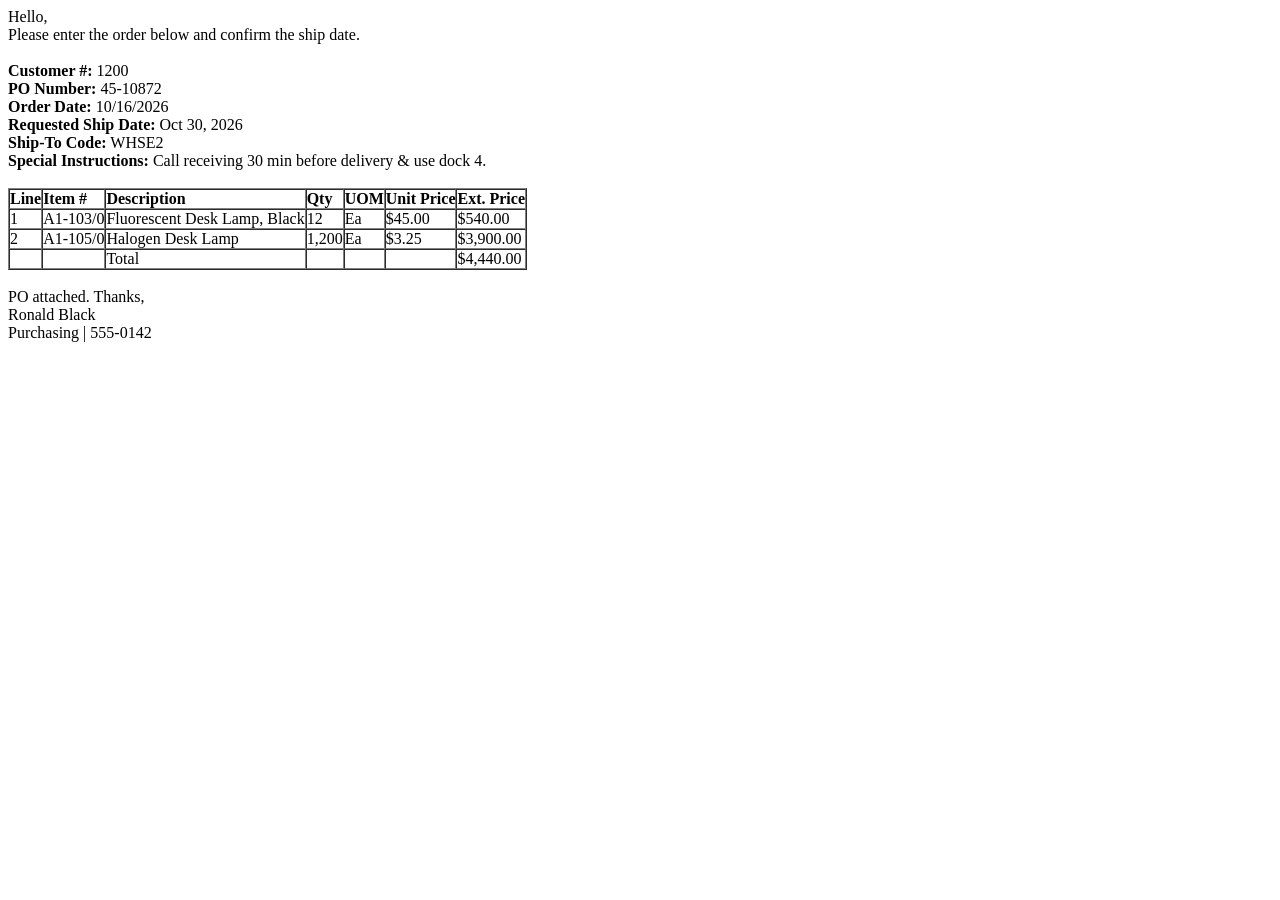
==== power-automate/sage-oe-email-import/samples/order-email.html @ 3c91c471 "Add Power Automate email-to-Sage OE import flow kit Order emails are parsed by an Office Script that" ====
<html><head><style>p.MsoNormal { margin: 0; font-family: Calibri; }</style></head>
<body lang="EN-US">
<div class="WordSection1">
<p class="MsoNormal">Hello,<o:p></o:p></p>
<p class="MsoNormal">Please enter the order below and confirm the ship date.<o:p></o:p></p>
<p class="MsoNormal"><o:p>&nbsp;</o:p></p>
<p class="MsoNormal"><b>Customer #:</b> 1200<o:p></o:p></p>
<p class="MsoNormal"><b>PO Number:</b> 45-10872<o:p></o:p></p>
<p class="MsoNormal"><b>Order Date:</b> 10/16/2026<o:p></o:p></p>
<p class="MsoNormal"><b>Requested Ship Date:</b> Oct 30, 2026<o:p></o:p></p>
<p class="MsoNormal"><b>Ship-To Code:</b> WHSE2<o:p></o:p></p>
<p class="MsoNormal"><b>Special Instructions:</b> Call receiving 30 min before delivery &amp; use dock 4.<o:p></o:p></p>
<p class="MsoNormal"><o:p>&nbsp;</o:p></p>
<table class="MsoTableGrid" border="1" cellspacing="0" cellpadding="0">
  <tr>
    <td><p class="MsoNormal"><b>Line</b></p></td>
    <td><p class="MsoNormal"><b>Item #</b></p></td>
    <td><p class="MsoNormal"><b>Description</b></p></td>
    <td><p class="MsoNormal"><b>Qty</b></p></td>
    <td><p class="MsoNormal"><b>UOM</b></p></td>
    <td><p class="MsoNormal"><b>Unit Price</b></p></td>
    <td><p class="MsoNormal"><b>Ext. Price</b></p></td>
  </tr>
  <tr>
    <td><p class="MsoNormal">1</p></td>
    <td><p class="MsoNormal">A1-103/0</p></td>
    <td><p class="MsoNormal">Fluorescent Desk Lamp, Black</p></td>
    <td><p class="MsoNormal">12</p></td>
    <td><p class="MsoNormal">Ea</p></td>
    <td><p class="MsoNormal">$45.00</p></td>
    <td><p class="MsoNormal">$540.00</p></td>
  </tr>
  <tr>
    <td><p class="MsoNormal">2</p></td>
    <td><p class="MsoNormal">A1-105/0</p></td>
    <td><p class="MsoNormal">Halogen Desk Lamp</p></td>
    <td><p class="MsoNormal">1,200</p></td>
    <td><p class="MsoNormal">Ea</p></td>
    <td><p class="MsoNormal">$3.25</p></td>
    <td><p class="MsoNormal">$3,900.00</p></td>
  </tr>
  <tr>
    <td><p class="MsoNormal">&nbsp;</p></td>
    <td><p class="MsoNormal">&nbsp;</p></td>
    <td><p class="MsoNormal">Total</p></td>
    <td><p class="MsoNormal">&nbsp;</p></td>
    <td><p class="MsoNormal">&nbsp;</p></td>
    <td><p class="MsoNormal">&nbsp;</p></td>
    <td><p class="MsoNormal">$4,440.00</p></td>
  </tr>
</table>
<p class="MsoNormal"><o:p>&nbsp;</o:p></p>
<p class="MsoNormal">PO attached. Thanks,<o:p></o:p></p>
<p class="MsoNormal">Ronald Black<o:p></o:p></p>
<p class="MsoNormal">Purchasing | 555-0142<o:p></o:p></p>
</div>
</body></html>
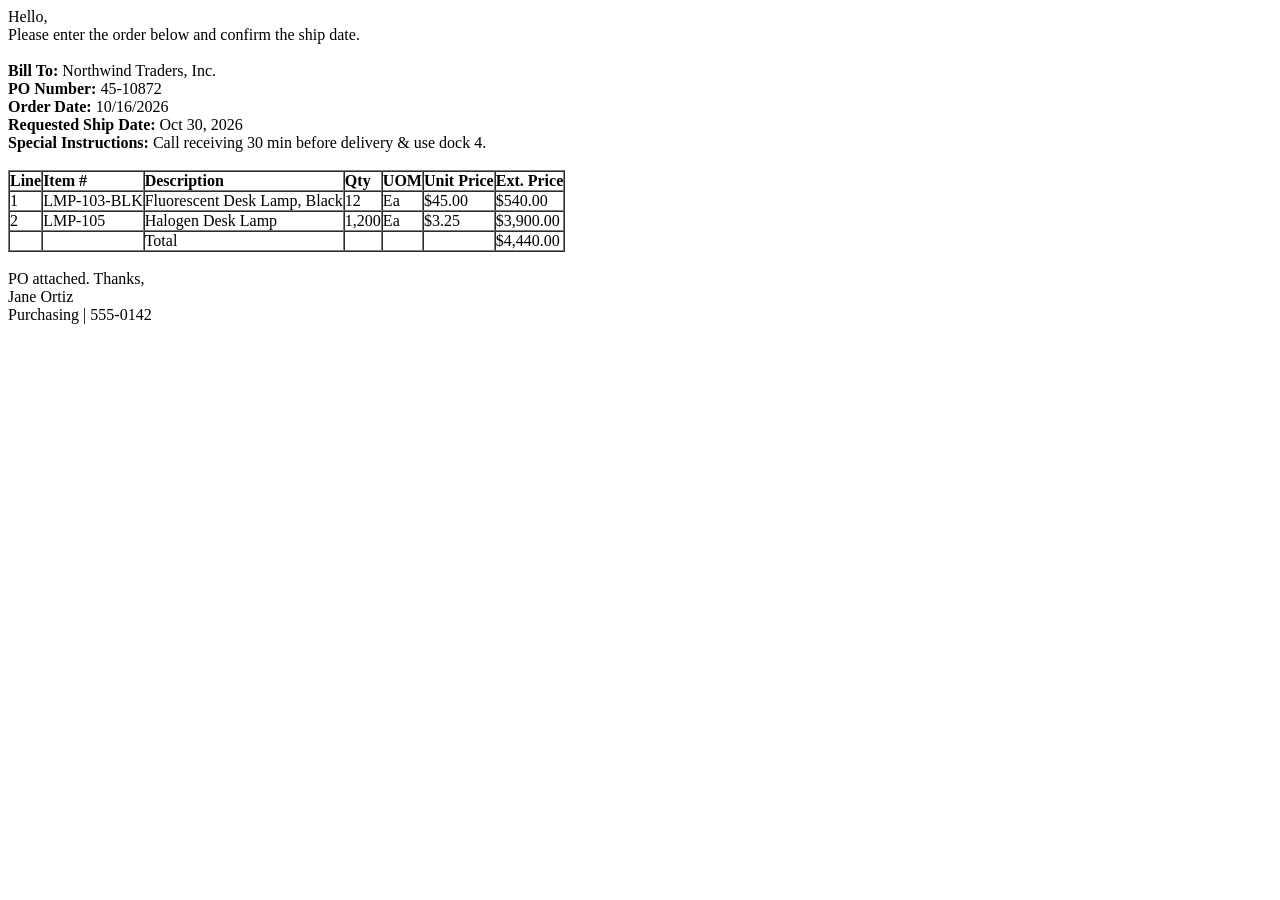
==== commit eba5c1b4: "Switch email order import to Sage Intacct Order Entry The Sage 300 layout is replaced by NPH's Intac" ====
--- a/power-automate/sage-oe-email-import/samples/order-email.html
+++ b/power-automate/sage-oe-email-import/samples/order-email.html
@@ -4,11 +4,10 @@
 <p class="MsoNormal">Hello,<o:p></o:p></p>
 <p class="MsoNormal">Please enter the order below and confirm the ship date.<o:p></o:p></p>
 <p class="MsoNormal"><o:p>&nbsp;</o:p></p>
-<p class="MsoNormal"><b>Customer #:</b> 1200<o:p></o:p></p>
+<p class="MsoNormal"><b>Bill To:</b> Northwind Traders, Inc.<o:p></o:p></p>
 <p class="MsoNormal"><b>PO Number:</b> 45-10872<o:p></o:p></p>
 <p class="MsoNormal"><b>Order Date:</b> 10/16/2026<o:p></o:p></p>
 <p class="MsoNormal"><b>Requested Ship Date:</b> Oct 30, 2026<o:p></o:p></p>
-<p class="MsoNormal"><b>Ship-To Code:</b> WHSE2<o:p></o:p></p>
 <p class="MsoNormal"><b>Special Instructions:</b> Call receiving 30 min before delivery &amp; use dock 4.<o:p></o:p></p>
 <p class="MsoNormal"><o:p>&nbsp;</o:p></p>
 <table class="MsoTableGrid" border="1" cellspacing="0" cellpadding="0">
@@ -23,7 +22,7 @@
   </tr>
   <tr>
     <td><p class="MsoNormal">1</p></td>
-    <td><p class="MsoNormal">A1-103/0</p></td>
+    <td><p class="MsoNormal">LMP-103-BLK</p></td>
     <td><p class="MsoNormal">Fluorescent Desk Lamp, Black</p></td>
     <td><p class="MsoNormal">12</p></td>
     <td><p class="MsoNormal">Ea</p></td>
@@ -32,7 +31,7 @@
   </tr>
   <tr>
     <td><p class="MsoNormal">2</p></td>
-    <td><p class="MsoNormal">A1-105/0</p></td>
+    <td><p class="MsoNormal">LMP-105</p></td>
     <td><p class="MsoNormal">Halogen Desk Lamp</p></td>
     <td><p class="MsoNormal">1,200</p></td>
     <td><p class="MsoNormal">Ea</p></td>
@@ -51,7 +50,7 @@
 </table>
 <p class="MsoNormal"><o:p>&nbsp;</o:p></p>
 <p class="MsoNormal">PO attached. Thanks,<o:p></o:p></p>
-<p class="MsoNormal">Ronald Black<o:p></o:p></p>
+<p class="MsoNormal">Jane Ortiz<o:p></o:p></p>
 <p class="MsoNormal">Purchasing | 555-0142<o:p></o:p></p>
 </div>
 </body></html>
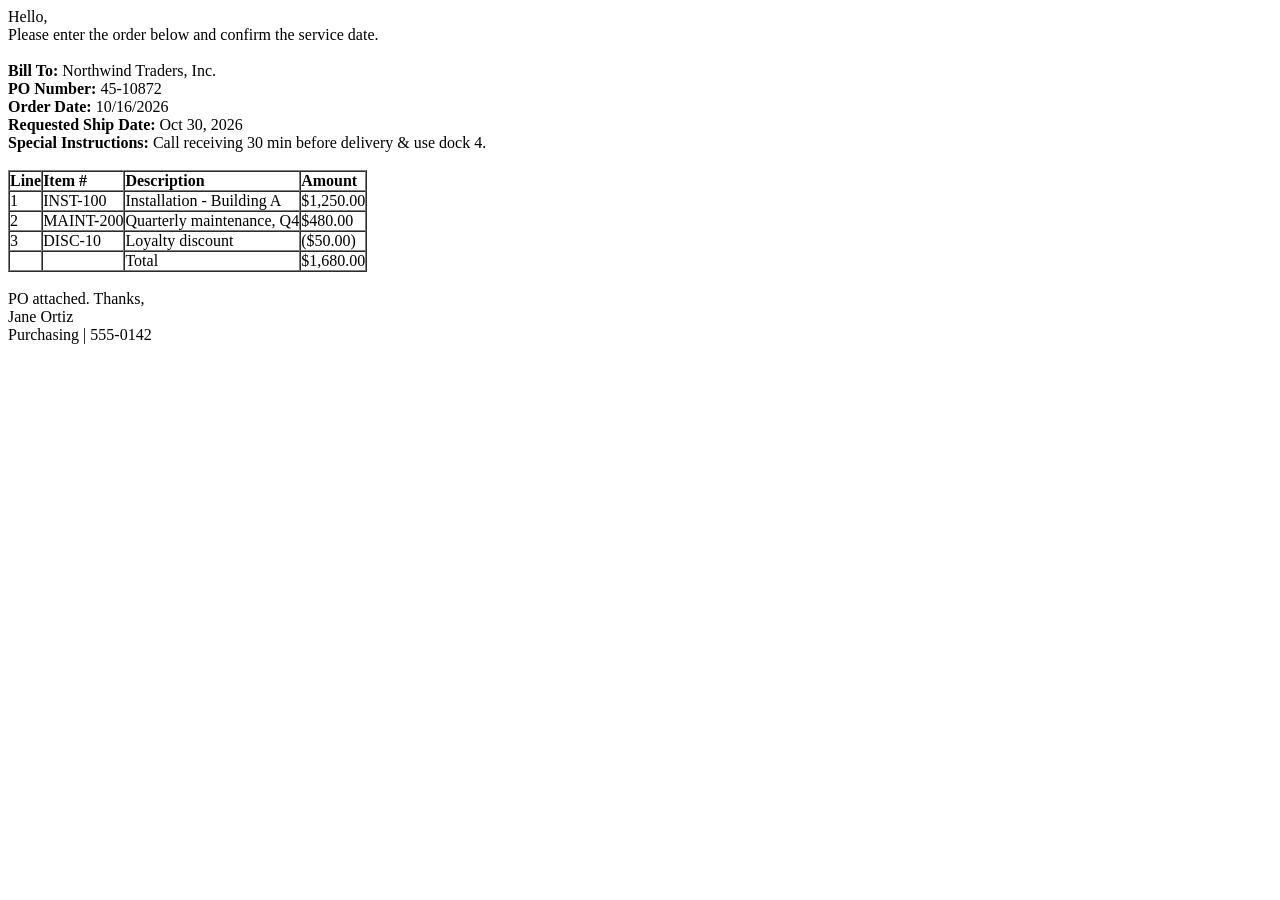
==== commit e30c8e90: "Import every invoice line as quantity 1 NPH's order emails are invoices that never show quantities, " ====
--- a/power-automate/sage-oe-email-import/samples/order-email.html
+++ b/power-automate/sage-oe-email-import/samples/order-email.html
@@ -2,7 +2,7 @@
 <body lang="EN-US">
 <div class="WordSection1">
 <p class="MsoNormal">Hello,<o:p></o:p></p>
-<p class="MsoNormal">Please enter the order below and confirm the ship date.<o:p></o:p></p>
+<p class="MsoNormal">Please enter the order below and confirm the service date.<o:p></o:p></p>
 <p class="MsoNormal"><o:p>&nbsp;</o:p></p>
 <p class="MsoNormal"><b>Bill To:</b> Northwind Traders, Inc.<o:p></o:p></p>
 <p class="MsoNormal"><b>PO Number:</b> 45-10872<o:p></o:p></p>
@@ -15,37 +15,31 @@
     <td><p class="MsoNormal"><b>Line</b></p></td>
     <td><p class="MsoNormal"><b>Item #</b></p></td>
     <td><p class="MsoNormal"><b>Description</b></p></td>
-    <td><p class="MsoNormal"><b>Qty</b></p></td>
-    <td><p class="MsoNormal"><b>UOM</b></p></td>
-    <td><p class="MsoNormal"><b>Unit Price</b></p></td>
-    <td><p class="MsoNormal"><b>Ext. Price</b></p></td>
+    <td><p class="MsoNormal"><b>Amount</b></p></td>
   </tr>
   <tr>
     <td><p class="MsoNormal">1</p></td>
-    <td><p class="MsoNormal">LMP-103-BLK</p></td>
-    <td><p class="MsoNormal">Fluorescent Desk Lamp, Black</p></td>
-    <td><p class="MsoNormal">12</p></td>
-    <td><p class="MsoNormal">Ea</p></td>
-    <td><p class="MsoNormal">$45.00</p></td>
-    <td><p class="MsoNormal">$540.00</p></td>
+    <td><p class="MsoNormal">INST-100</p></td>
+    <td><p class="MsoNormal">Installation - Building A</p></td>
+    <td><p class="MsoNormal">$1,250.00</p></td>
   </tr>
   <tr>
     <td><p class="MsoNormal">2</p></td>
-    <td><p class="MsoNormal">LMP-105</p></td>
-    <td><p class="MsoNormal">Halogen Desk Lamp</p></td>
-    <td><p class="MsoNormal">1,200</p></td>
-    <td><p class="MsoNormal">Ea</p></td>
-    <td><p class="MsoNormal">$3.25</p></td>
-    <td><p class="MsoNormal">$3,900.00</p></td>
+    <td><p class="MsoNormal">MAINT-200</p></td>
+    <td><p class="MsoNormal">Quarterly maintenance, Q4</p></td>
+    <td><p class="MsoNormal">$480.00</p></td>
+  </tr>
+  <tr>
+    <td><p class="MsoNormal">3</p></td>
+    <td><p class="MsoNormal">DISC-10</p></td>
+    <td><p class="MsoNormal">Loyalty discount</p></td>
+    <td><p class="MsoNormal">($50.00)</p></td>
   </tr>
   <tr>
     <td><p class="MsoNormal">&nbsp;</p></td>
     <td><p class="MsoNormal">&nbsp;</p></td>
     <td><p class="MsoNormal">Total</p></td>
-    <td><p class="MsoNormal">&nbsp;</p></td>
-    <td><p class="MsoNormal">&nbsp;</p></td>
-    <td><p class="MsoNormal">&nbsp;</p></td>
-    <td><p class="MsoNormal">$4,440.00</p></td>
+    <td><p class="MsoNormal">$1,680.00</p></td>
   </tr>
 </table>
 <p class="MsoNormal"><o:p>&nbsp;</o:p></p>
